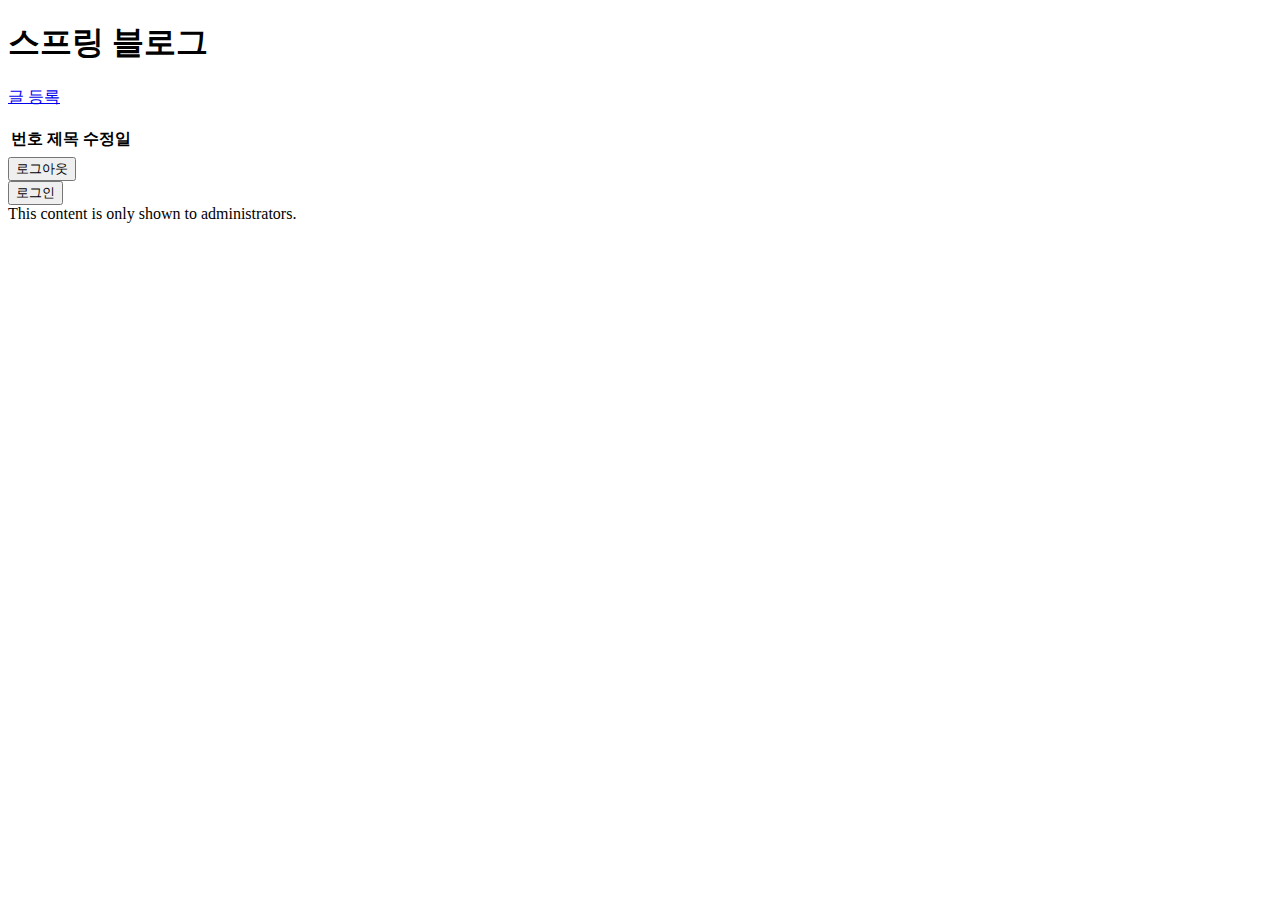
==== src/main/resources/templates/index.html @ 86f29dd3 "https://hkpark130.p-e.kr:8080/issues/9" ====
<!DOCTYPE html>
<html
        xmlns:th="http://www.thymeleaf.org"
        xmlns:layout="http://www.ultraq.net.nz/thymeleaf/layout"
        layout:decorator="layouts/layout">
<div layout:fragment="content" class="container">
    <h1>스프링 블로그</h1>
    <div class="col-md-9">
        <div class="row" sec:authorize="hasRole('ROLE_ADMIN')">
            <div class="col-md-6">
                <a href="/posts/save" role="button" class="btn btn-primary">글 등록</a>
            </div>
        </div>
        <br>
        <table class="table table-horizontal table-bordered">
            <thead class="thead-strong">
            <tr>
                <th>번호</th>
                <th>제목</th>
                <th>수정일</th>
            </tr>
            </thead>
            <tbody id="tbody">
            <tr th:each="post : ${posts}">
                <td th:text="${post.id}"></td>
                <td>
                    <a th:href="@{'/posts/update/'+${post.id}}" th:text="${post.title}"/>
                </td>
                <td th:text="${post.modifiedDate}"></td>
            </tr>
            </tbody>
        </table>
    </div>

    <div th:if="${user}">
        <form id="logout" action="/logout" method="POST">
            <input type="hidden" th:name="${_csrf.parameterName}" th:value="${_csrf.token}" />
            <input class="btn btn-secondary" type="submit" value="로그아웃"/>
        </form>
    </div>

    <div th:if="!${user}">
        <form id="login" action="/login" method="POST">
            <input type="hidden" th:name="${_csrf.parameterName}" th:value="${_csrf.token}" />
            <input class="btn btn-primary" type="submit" value="로그인"/>
        </form>
    </div>

    <div sec:authorize="hasRole('ROLE_ADMIN')">
        This content is only shown to administrators.
    </div>

</div>
</html>
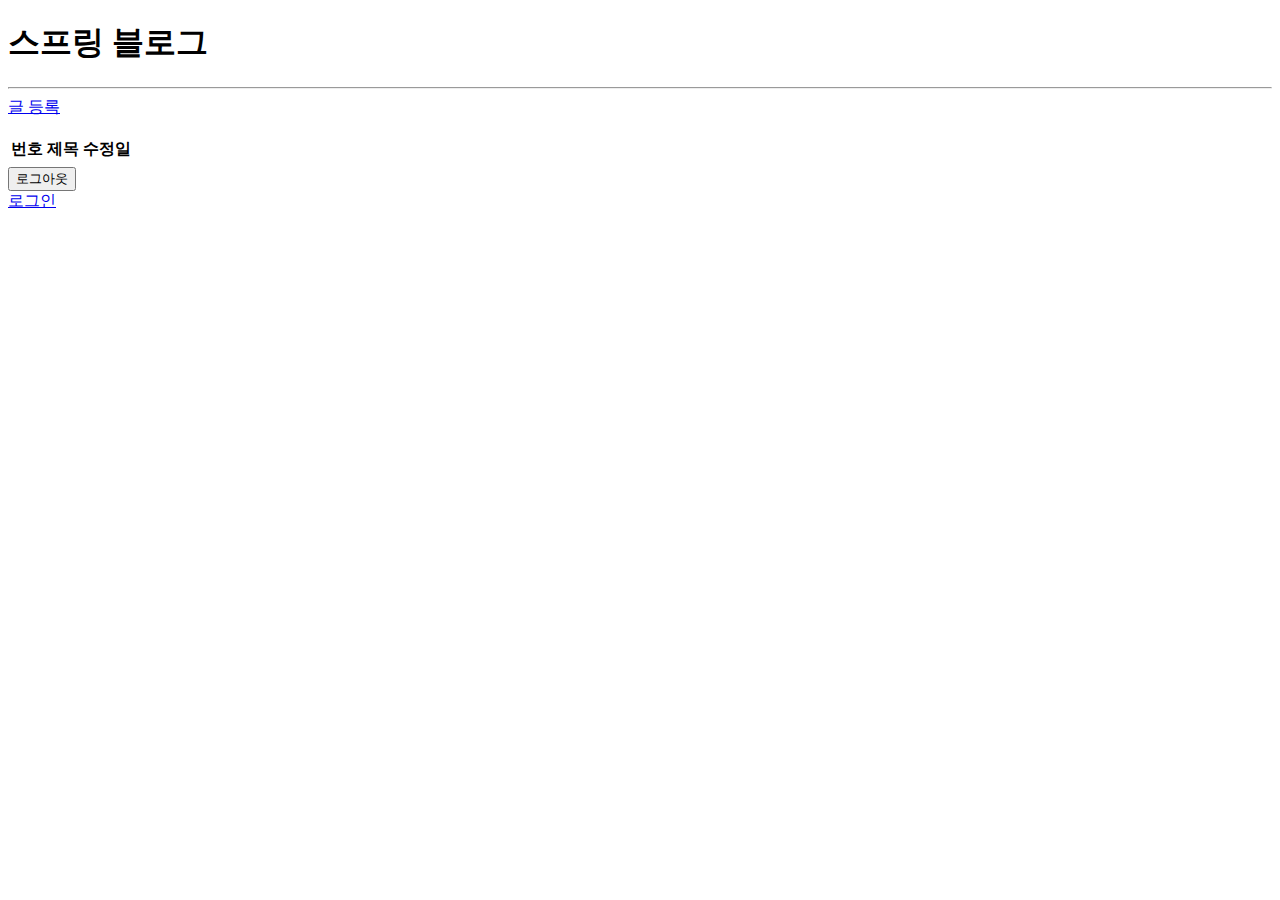
==== commit e442379c: "https://hkpark130.p-e.kr:8080/issues/10" ====
--- a/src/main/resources/templates/index.html
+++ b/src/main/resources/templates/index.html
@@ -4,7 +4,7 @@
         xmlns:layout="http://www.ultraq.net.nz/thymeleaf/layout"
         layout:decorator="layouts/layout">
 <div layout:fragment="content" class="container">
-    <h1>스프링 블로그</h1>
+    <h1>스프링 블로그</h1> <hr>
     <div class="col-md-9">
         <div class="row" sec:authorize="hasRole('ROLE_ADMIN')">
             <div class="col-md-6">
@@ -40,14 +40,7 @@
     </div>
 
     <div th:if="!${user}">
-        <form id="login" action="/login" method="POST">
-            <input type="hidden" th:name="${_csrf.parameterName}" th:value="${_csrf.token}" />
-            <input class="btn btn-primary" type="submit" value="로그인"/>
-        </form>
-    </div>
-
-    <div sec:authorize="hasRole('ROLE_ADMIN')">
-        This content is only shown to administrators.
+        <a href="/login" class="btn btn-primary">로그인</a>
     </div>
 
 </div>
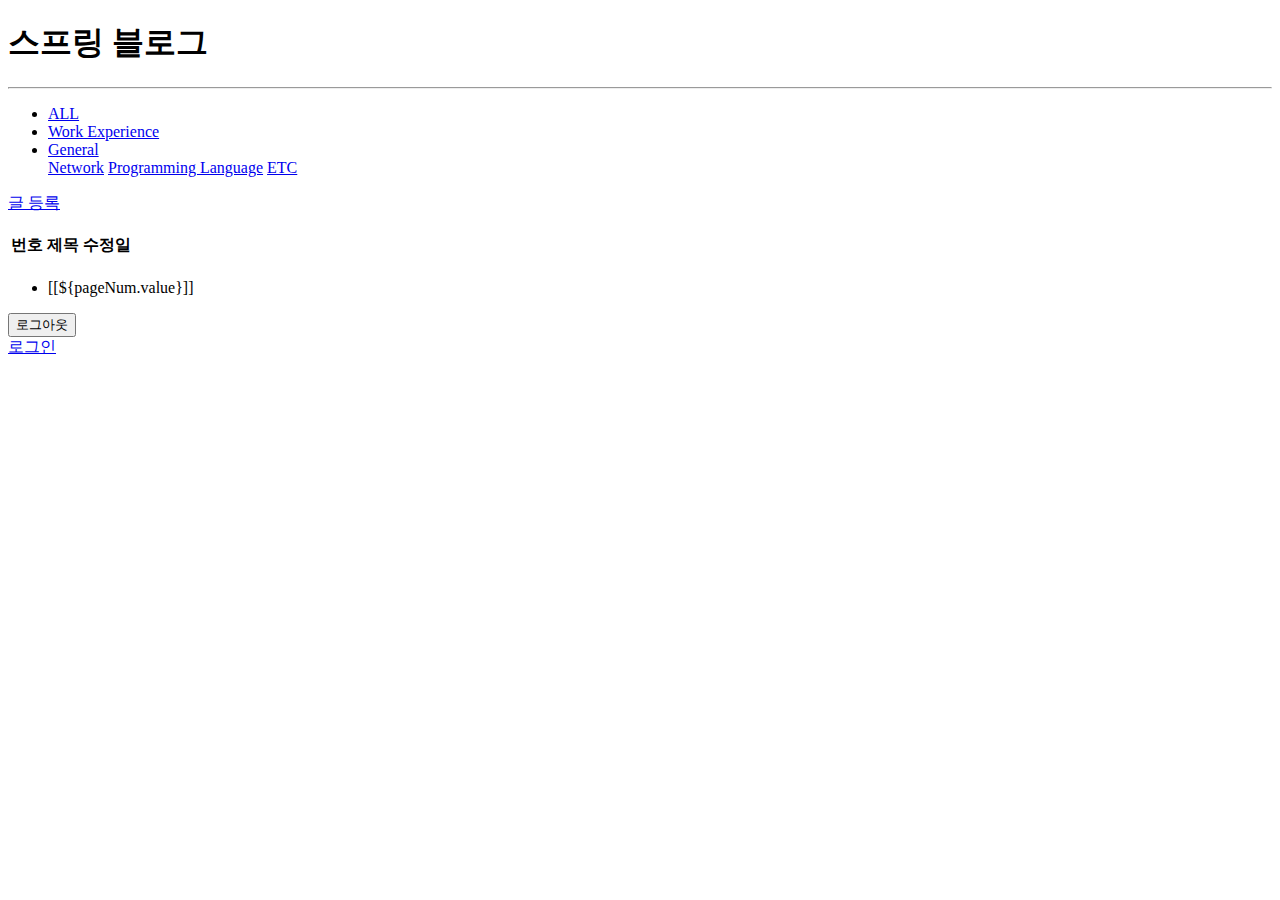
==== commit c089e576: "https://hkpark130.p-e.kr:8080/issues/21" ====
--- a/src/main/resources/templates/index.html
+++ b/src/main/resources/templates/index.html
@@ -5,11 +5,32 @@
         layout:decorator="layouts/layout">
 <div layout:fragment="content" class="container">
     <h1>스프링 블로그</h1> <hr>
-    <div class="col-md-9">
+
+    <nav class="navbar navbar-expand-sm bg-light navbar-light">
+        <ul class="navbar-nav">
+            <li class="nav-item">
+                <a class="nav-link" href="/">ALL</a>
+            </li>
+            <li class="nav-item">
+                <a class="nav-link" href="/work">Work Experience</a>
+            </li>
+
+            <li class="nav-item dropdown">
+                <a class="nav-link dropdown-toggle" href="#" id="navbardrop" data-toggle="dropdown">
+                    General
+                </a>
+                <div class="dropdown-menu">
+                    <a class="dropdown-item" href="/network">Network</a>
+                    <a class="dropdown-item" href="/programming">Programming Language</a>
+                    <a class="dropdown-item" href="/etc">ETC</a>
+                </div>
+            </li>
+        </ul>
+    </nav>
+
+    <div class="col-md-12">
         <div class="row" sec:authorize="hasRole('ROLE_ADMIN')">
-            <div class="col-md-6">
-                <a href="/posts/save" role="button" class="btn btn-primary">글 등록</a>
-            </div>
+            <a href="/posts/save" role="button" class="btn btn-primary">글 등록</a>
         </div>
         <br>
         <table class="table table-horizontal table-bordered">
@@ -24,13 +45,21 @@
             <tr th:each="post : ${posts}">
                 <td th:text="${post.id}"></td>
                 <td>
-                    <a th:href="@{'/posts/update/'+${post.id}}" th:text="${post.title}"/>
+                    <a th:href="@{'/posts/'+${post.id}}" th:text="${post.title}"/>
                 </td>
-                <td th:text="${post.modifiedDate}"></td>
+                <td th:text="${#temporals.format(post.modifiedDate, 'yyyy/MM/dd HH:mm')}"></td>
             </tr>
             </tbody>
         </table>
     </div>
+
+    <nav aria-label="Page navigation example">
+        <ul class="pagination justify-content-center pagination-lg">
+            <li class="page-item" th:classappend="${activePage == pageNum.key? 'active':''}" th:each="pageNum : ${pageList}" th:inline="text">
+                <a class="page-link" th:href="@{'/'+${category}+'?page=' + ${pageNum.key}}">[[${pageNum.value}]]</a>
+            </li>
+        </ul>
+    </nav>
 
     <div th:if="${user}">
         <form id="logout" action="/logout" method="POST">
@@ -42,6 +71,5 @@
     <div th:if="!${user}">
         <a href="/login" class="btn btn-primary">로그인</a>
     </div>
-
 </div>
 </html>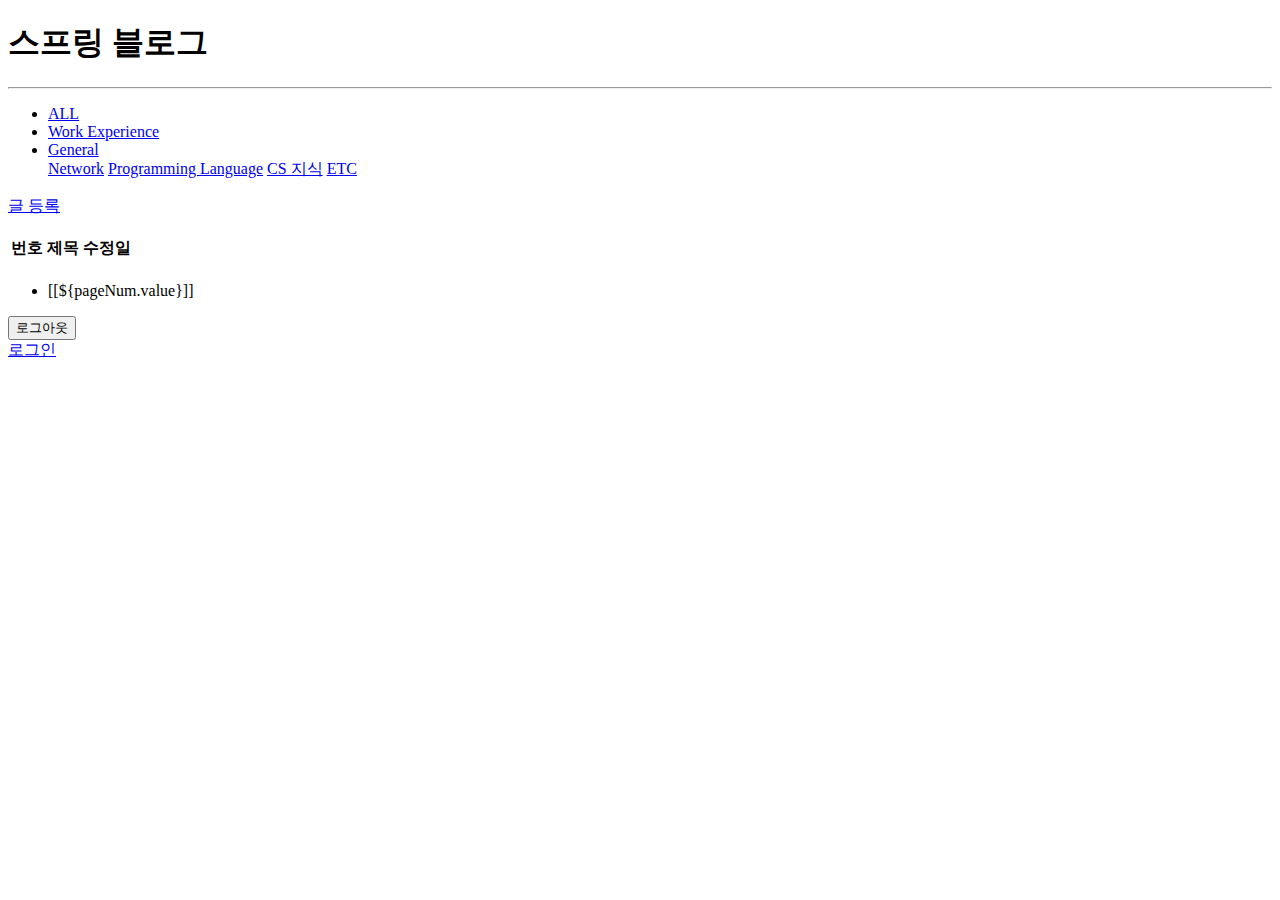
==== commit 420441c4: "cs 메뉴 추가" ====
--- a/src/main/resources/templates/index.html
+++ b/src/main/resources/templates/index.html
@@ -22,6 +22,7 @@
                 <div class="dropdown-menu">
                     <a class="dropdown-item" href="/network">Network</a>
                     <a class="dropdown-item" href="/programming">Programming Language</a>
+                    <a class="dropdown-item" href="/cs">CS 지식</a>
                     <a class="dropdown-item" href="/etc">ETC</a>
                 </div>
             </li>
@@ -45,7 +46,7 @@
             <tr th:each="post : ${posts}">
                 <td th:text="${post.id}"></td>
                 <td>
-                    <a th:href="@{'/posts/'+${post.id}}" th:text="${post.title}"/>
+                    <a th:href="@{'/posts/'+${post.id}}" th:text="${post.count_comments > 0} ? |${post.title} [${post.count_comments}]| : ${post.title}"/>
                 </td>
                 <td th:text="${#temporals.format(post.modifiedDate, 'yyyy/MM/dd HH:mm')}"></td>
             </tr>
@@ -72,4 +73,4 @@
         <a href="/login" class="btn btn-primary">로그인</a>
     </div>
 </div>
-</html>+</html>
